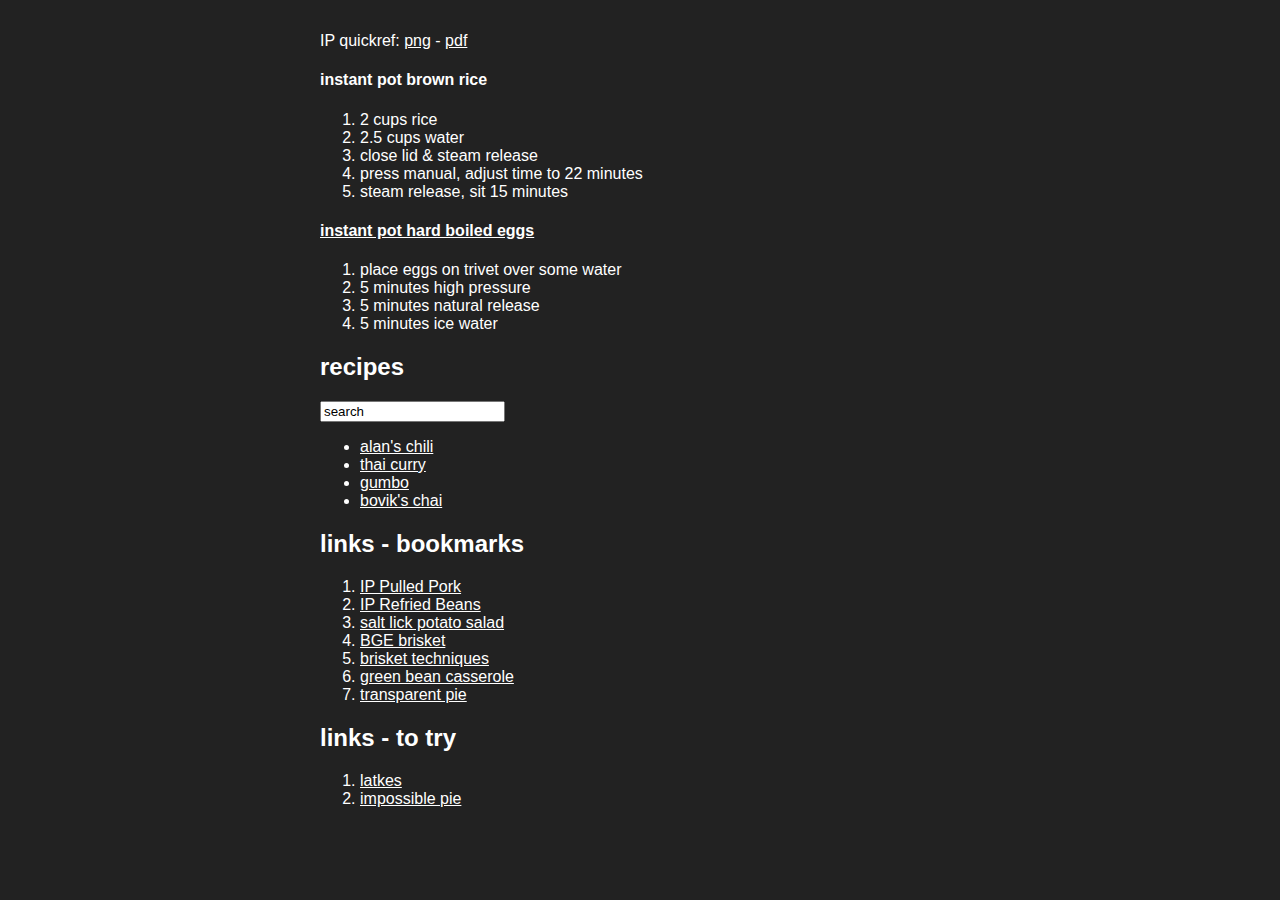
==== index.html @ 37afff66 "Move existing page to repo" ====
<html>
    <head>
        <title>Bernstein recipes</title>
        <link rel="stylesheet" type="text/css" href="style.css" />
    </head>
    <body>

IP quickref: <a href="files/ipduo-quickref.png">png</a> - <a href="files/ipduo-quickref.pdf">pdf</a>

<h4>instant pot brown rice</h4>
<ol>
<li>2 cups rice</li>
<li>2.5 cups water</li>
<li>close lid & steam release</li>
<li>press manual, adjust time to 22 minutes</li>
<li>steam release, sit 15 minutes</li>
</ol>

<h4><a href="https://www.tastesoflizzyt.com/instant-pot-hard-boiled-eggs/">instant pot hard boiled eggs</a></h4>
<ol>
<li>place eggs on trivet over some water</li>
<li>5 minutes high pressure</li>
<li>5 minutes natural release</li>
<li>5 minutes ice water</li>
</ol>

<h2>recipes</h2>
<input value=search />

<ul>
    <li><a class="stew" href="alans-chili.html">alan's chili</a></li>
    <li><a class="stew" href="thai-curry.html">thai curry</a></li>
    <li><a class="stew" href="gumbo.html">gumbo</a></li>
    <li><a class="beverage" href="chai.html">bovik's chai</a></li>
</ul>


<h2>links - bookmarks</h2>
<ol>
    <li><a href="https://thesaltymarshmallow.com/instant-pot-pulled-pork/">IP Pulled Pork</a></li>
    <li><a href="https://www.thespruceeats.com/instant-pot-refried-beans-4140600">IP Refried Beans</a></li>
    <li><a href="https://theweeklymenubook.com/2018/06/30/salt-lick-potato-salad-recipe/">salt lick potato salad</a></li>
    <li><a href="https://biggreenegg.com/recipes/texas-style-brisket">BGE brisket</a></li>
    <li><a href="https://amazingribs.com/tested-recipes/beef-and-bison-recipes/smoked-brisket-texas-style">brisket techniques</a></li>
    <li><a href="https://www.foodnetwork.com/recipes/food-network-kitchen/make-ahead-green-bean-casserole-3364231">green bean casserole</a></li>
    <li><a href="https://www.southernliving.com/recipes/transparent-pie-whipped-creme-fraiche-sugared-cranberries-recipe">transparent pie</a></li>
</ol>

<h2>links - to try</h2>
<ol>
    <li><a href="https://cooking.nytimes.com/recipes/1021682-pure-potato-latkes">latkes</a></li>
    <li><a href="https://thesouthernladycooks.com/impossible-pie-old-fashioned-recipe/">impossible pie</a></li>
</ol>

</body>
</html>
---- style.css ----
body {
    background-color: #222;
    color: #fff;
    font-family: arial, sans-serif;
    max-width: 60rem;
    width: 50%;
    padding: 2rem;
    margin: auto;
}

a {
    color: #fff;
}

img {
    width: 200px;
}
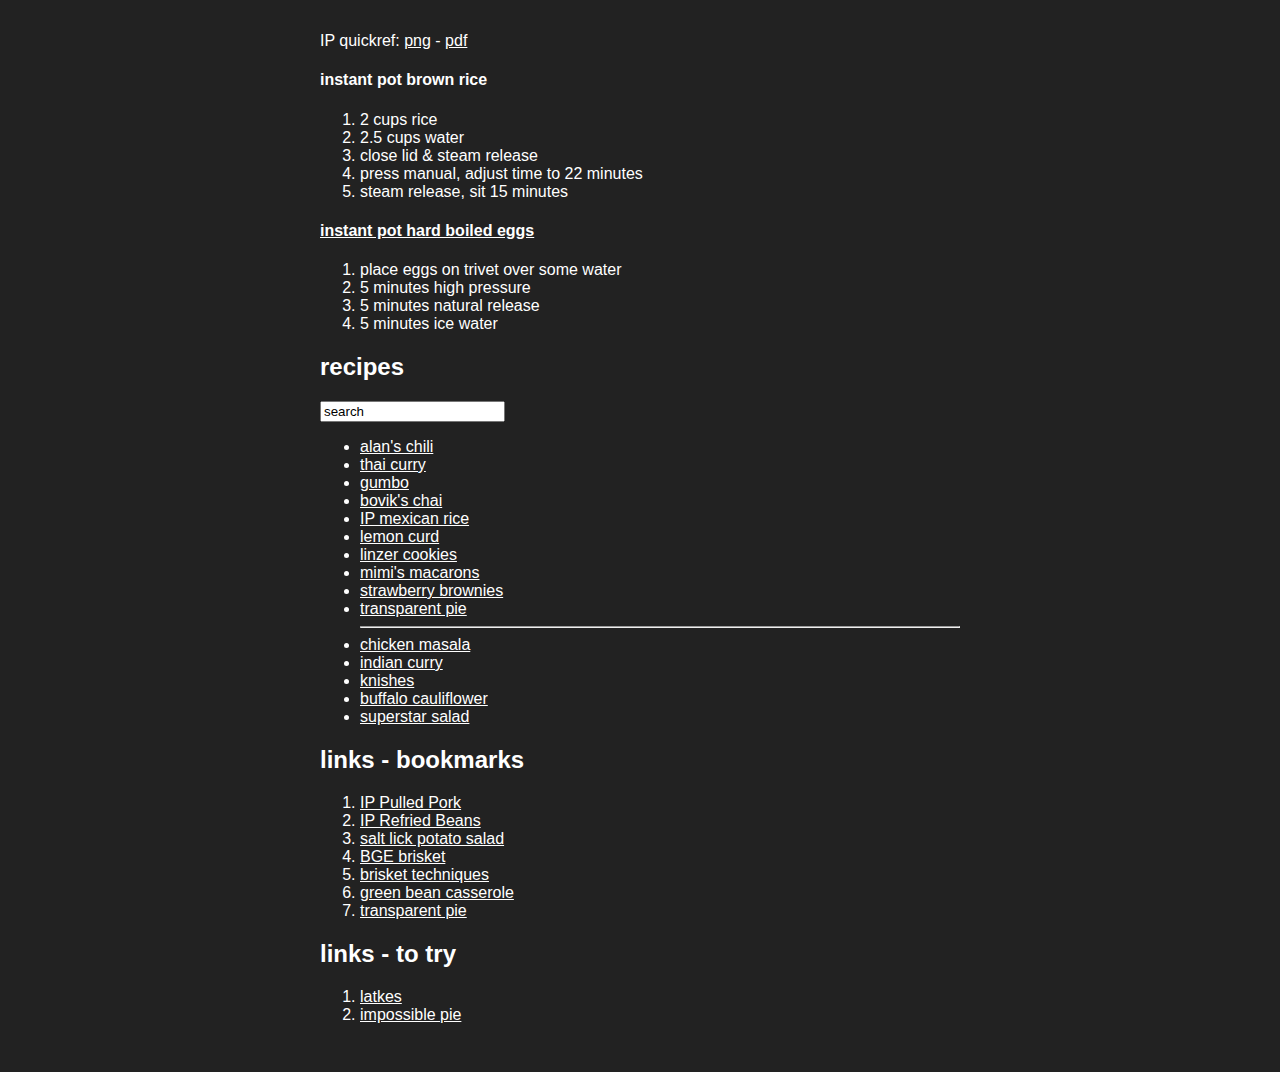
==== commit 0c99d434: "Add recipes" ====
--- a/index.html
+++ b/index.html
@@ -32,6 +32,24 @@
     <li><a class="stew" href="thai-curry.html">thai curry</a></li>
     <li><a class="stew" href="gumbo.html">gumbo</a></li>
     <li><a class="beverage" href="chai.html">bovik's chai</a></li>
+    <li><a class="instantpot" href="instant-pot-mexican-rice.html">IP mexican rice</a></li>
+    <li><a class="dessert" href="lemon-curd.html">lemon curd</a></li>
+    <li><a class="dessert" href="linzer-cookies.html">linzer cookies</a></li>
+    <li><a class="dessert" href="mimis-macarons.html">mimi's macarons</a></li>
+    <li><a class="dessert" href="strawberry-brownies.html">strawberry brownies</a></li>
+    <li><a class="dessert" href="transparent-pie.html">transparent pie</a></li>
+
+    <hr>
+    <li><a class="" href="recipe-images/chicken-masala.jpg">chicken masala</a></li>
+    <li><a class="" href="recipe-images/indian-curry.jpg">indian curry</a></li>
+    <li><a class="" href="recipe-images/knish.png">knishes</a></li>
+    <li><a class="" href="recipe-images/buffalo-cauliflower.jpg">buffalo cauliflower</a></li>
+    <li><a class="" href="recipe-images/superstar-salad.png">superstar salad</a></li>
+
+
+    <!--
+         <li><a class="" href=""></a></li>
+    -->
 </ul>
 
 
@@ -53,4 +71,4 @@
 </ol>
 
 </body>
-</html>+</html>
